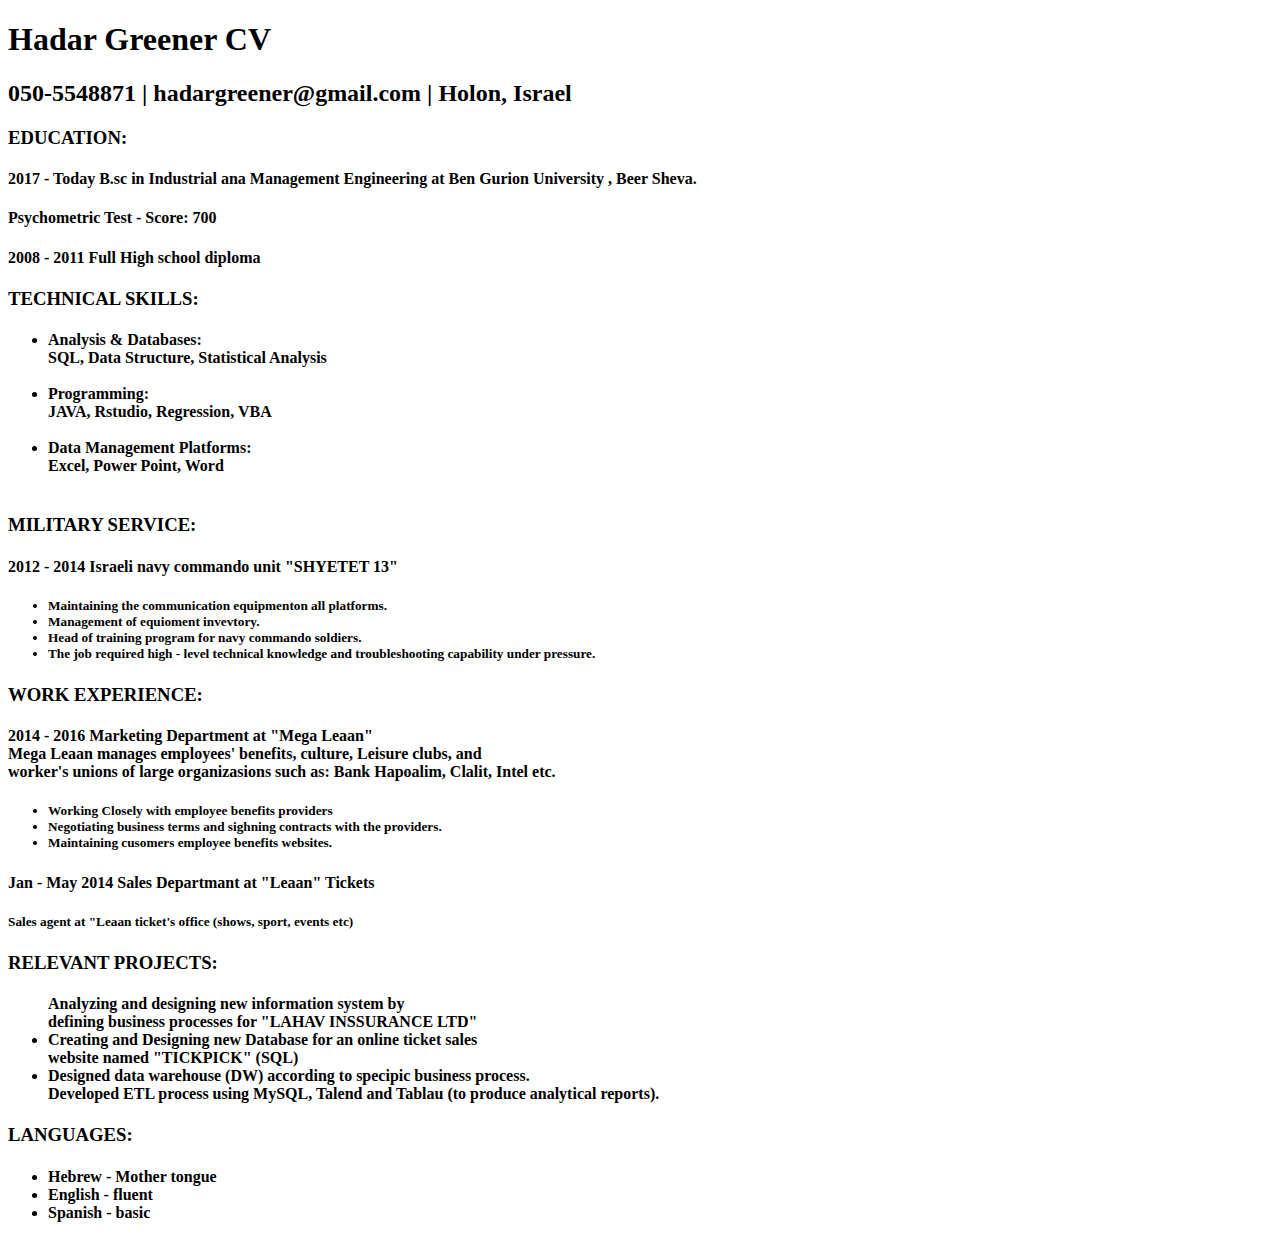
==== cv_html_page_1.html @ 365961a2 "created html cv hadar greener" ====
<!doctype html>
<html>
<head>
    <title>Hadar Greener CV</title>
</head>   
<body>
    <h1>Hadar Greener CV</h1>
    <h2>050-5548871 | hadargreener@gmail.com | Holon, Israel </h2>
    <p>
        <h3> EDUCATION: </h3>
         <H4><b>2017 - Today B.sc in Industrial ana Management Engineering at Ben Gurion University , Beer Sheva.</b></H4>
         <h4><b>Psychometric Test - Score: 700</b></h4>
         <h4><b>2008 - 2011 Full High school diploma</b></h4>
    <p>
        <h3> TECHNICAL SKILLS: </h3>
    <h4><ul> <li><b> Analysis & Databases:</b><br>SQL, Data Structure, Statistical Analysis </li><br>
        <li>Programming:<br>JAVA, Rstudio, Regression, VBA</li><br>
        <li>Data Management Platforms:<br>Excel, Power Point, Word</li><br>
         </ul></h4>
    <p>
        <h3>MILITARY SERVICE:</h3>
        <H4><B>2012 - 2014 Israeli navy commando unit "SHYETET 13"</B></H4> 
        <H5><UL><li>Maintaining the communication equipmenton all platforms.</li>
        <li>Management of equioment invevtory.</li>
        <li>Head of training program for navy commando soldiers.</li>
        <li>The job required high - level technical knowledge and troubleshooting capability under pressure.</li></UL></H5> 
        
    <p>
        <h3>WORK EXPERIENCE:</h3>
        <P><H4><B>2014 - 2016 Marketing Department at "Mega Leaan"<br> 
        </B>Mega Leaan manages employees' benefits, culture, Leisure clubs, and <br> worker's unions of large organizasions such as: Bank Hapoalim, Clalit, Intel etc.
    </H4></P>
    <h5><ul><li>Working Closely with employee benefits providers</li>
    <li>Negotiating business terms and sighning contracts with the providers.</li>
<li>Maintaining cusomers employee benefits websites.</li></ul>
<p>
    <h4><b>Jan - May 2014 Sales Departmant at "Leaan" Tickets 
    </b></h4>
    <h5>Sales agent at "Leaan ticket's office (shows, sport, events etc)</h5>
</p></h5>
<p>

</p>
        <h3>RELEVANT PROJECTS:</h3>
        <H4><ul>
            <il>Analyzing and designing new information system by <br>defining business processes for "LAHAV INSSURANCE LTD"</il>
        <li>Creating and Designing new Database for an online ticket sales <br> website named "TICKPICK" (SQL)</li>
    <li> Designed data warehouse (DW) according to specipic business process.<br> Developed ETL process using MySQL, Talend and Tablau (to produce analytical reports).</li></ul></H4>

    <h3>LANGUAGES:</h3>
    <H4><ul><li>Hebrew - Mother tongue</li>
    <li>English - fluent</li>
<li>Spanish - basic</li></ul>


</body>

</html>
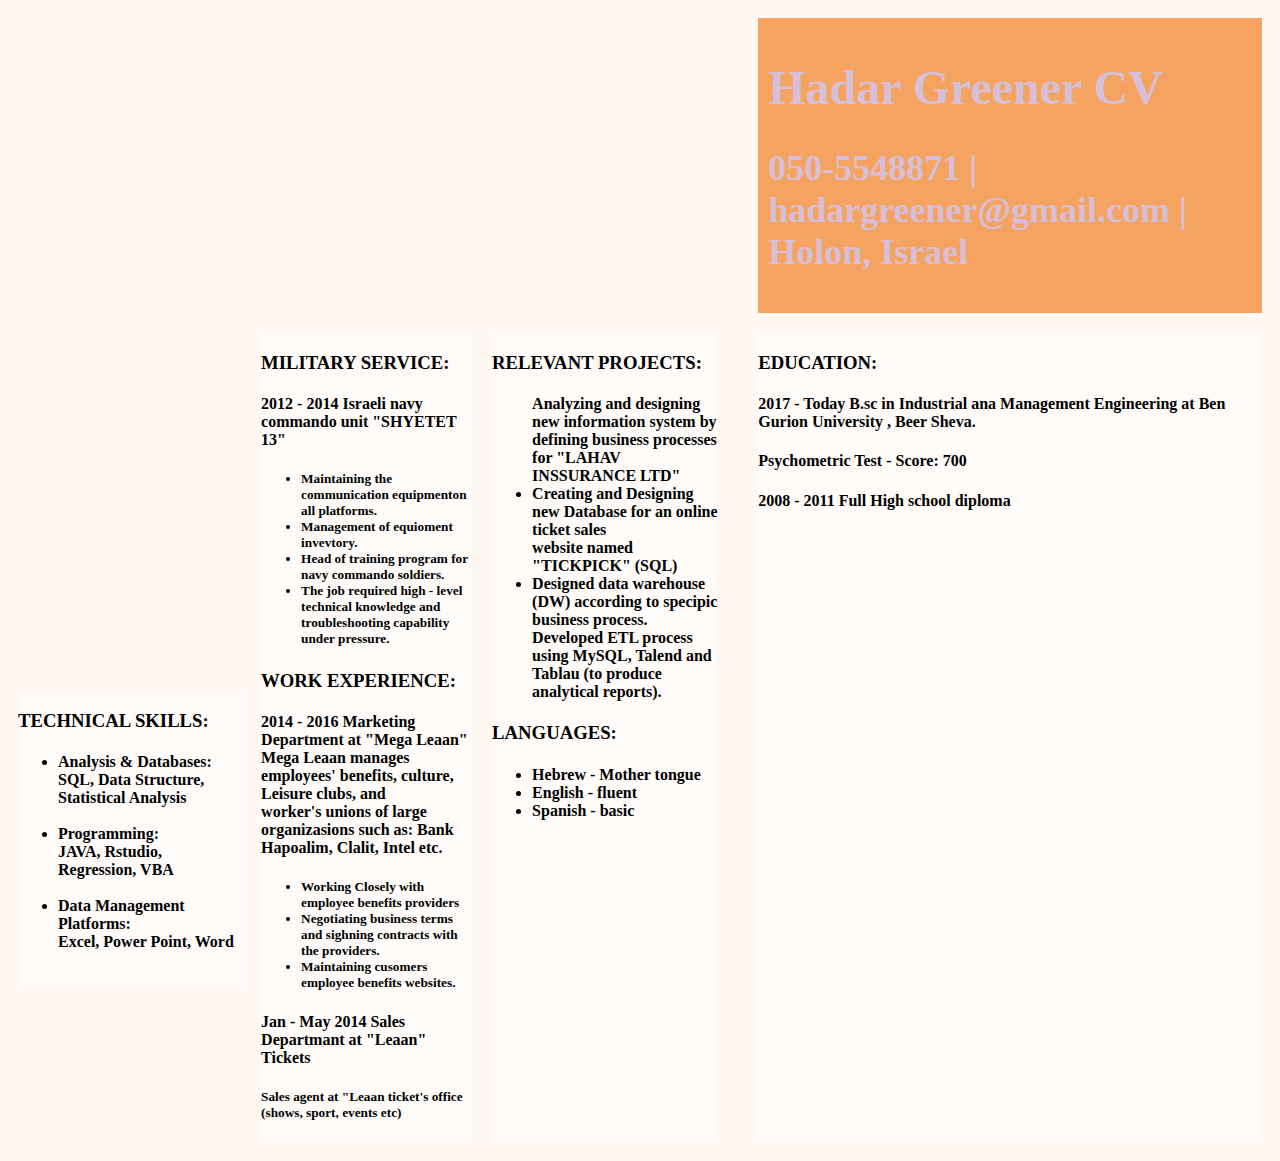
==== commit fc6fa781: "Add files via upload" ====
--- a/cv_html_page_1.html
+++ b/cv_html_page_1.html
@@ -1,58 +1,64 @@
-<!doctype html>
-<html>
-<head>
-    <title>Hadar Greener CV</title>
-</head>   
-<body>
-    <h1>Hadar Greener CV</h1>
-    <h2>050-5548871 | hadargreener@gmail.com | Holon, Israel </h2>
-    <p>
-        <h3> EDUCATION: </h3>
-         <H4><b>2017 - Today B.sc in Industrial ana Management Engineering at Ben Gurion University , Beer Sheva.</b></H4>
-         <h4><b>Psychometric Test - Score: 700</b></h4>
-         <h4><b>2008 - 2011 Full High school diploma</b></h4>
-    <p>
-        <h3> TECHNICAL SKILLS: </h3>
-    <h4><ul> <li><b> Analysis & Databases:</b><br>SQL, Data Structure, Statistical Analysis </li><br>
-        <li>Programming:<br>JAVA, Rstudio, Regression, VBA</li><br>
-        <li>Data Management Platforms:<br>Excel, Power Point, Word</li><br>
-         </ul></h4>
-    <p>
-        <h3>MILITARY SERVICE:</h3>
-        <H4><B>2012 - 2014 Israeli navy commando unit "SHYETET 13"</B></H4> 
-        <H5><UL><li>Maintaining the communication equipmenton all platforms.</li>
-        <li>Management of equioment invevtory.</li>
-        <li>Head of training program for navy commando soldiers.</li>
-        <li>The job required high - level technical knowledge and troubleshooting capability under pressure.</li></UL></H5> 
-        
-    <p>
-        <h3>WORK EXPERIENCE:</h3>
-        <P><H4><B>2014 - 2016 Marketing Department at "Mega Leaan"<br> 
-        </B>Mega Leaan manages employees' benefits, culture, Leisure clubs, and <br> worker's unions of large organizasions such as: Bank Hapoalim, Clalit, Intel etc.
-    </H4></P>
-    <h5><ul><li>Working Closely with employee benefits providers</li>
-    <li>Negotiating business terms and sighning contracts with the providers.</li>
-<li>Maintaining cusomers employee benefits websites.</li></ul>
-<p>
-    <h4><b>Jan - May 2014 Sales Departmant at "Leaan" Tickets 
-    </b></h4>
-    <h5>Sales agent at "Leaan ticket's office (shows, sport, events etc)</h5>
-</p></h5>
-<p>
-
-</p>
-        <h3>RELEVANT PROJECTS:</h3>
-        <H4><ul>
-            <il>Analyzing and designing new information system by <br>defining business processes for "LAHAV INSSURANCE LTD"</il>
-        <li>Creating and Designing new Database for an online ticket sales <br> website named "TICKPICK" (SQL)</li>
-    <li> Designed data warehouse (DW) according to specipic business process.<br> Developed ETL process using MySQL, Talend and Tablau (to produce analytical reports).</li></ul></H4>
-
-    <h3>LANGUAGES:</h3>
-    <H4><ul><li>Hebrew - Mother tongue</li>
-    <li>English - fluent</li>
-<li>Spanish - basic</li></ul>
-
-
-</body>
-
+<!doctype html>
+<html>
+<head>
+    <title>Hadar Greener CV</title>
+    <link rel="stylesheet" href="cv_HadarGreener.css">
+</head>   
+<body>
+    <div class="grid-container">
+    <div class="item1"><h1>Hadar Greener CV</h1>
+    <h2>050-5548871 | hadargreener@gmail.com | Holon, Israel </h2>
+    </div>  
+    <p>
+        <div class="item2"><h3> EDUCATION: </h3>
+         <H4><b>2017 - Today B.sc in Industrial ana Management Engineering at Ben Gurion University , Beer Sheva.</b></H4>
+         <h4><b>Psychometric Test - Score: 700</b></h4>
+         <h4><b>2008 - 2011 Full High school diploma</b></h4>
+        </div></p>
+    <p>
+        <div class="item3"><h3> TECHNICAL SKILLS: </h3>
+    <h4><ul> <li><b> Analysis & Databases:</b><br>SQL, Data Structure, Statistical Analysis </li><br>
+        <li>Programming:<br>JAVA, Rstudio, Regression, VBA</li><br>
+        <li>Data Management Platforms:<br>Excel, Power Point, Word</li><br>
+         </ul></h4>
+        </div></p>
+    <p>
+        <div class="item4"><h3>MILITARY SERVICE:</h3>
+        <H4><B>2012 - 2014 Israeli navy commando unit "SHYETET 13"</B></H4> 
+        <H5><UL><li>Maintaining the communication equipmenton all platforms.</li>
+        <li>Management of equioment invevtory.</li>
+        <li>Head of training program for navy commando soldiers.</li>
+        <li>The job required high - level technical knowledge and troubleshooting capability under pressure.</li></UL></H5> 
+     </p>   
+    <p>
+        <h3>WORK EXPERIENCE:</h3>
+        <P><H4><B>2014 - 2016 Marketing Department at "Mega Leaan"<br> 
+        </B>Mega Leaan manages employees' benefits, culture, Leisure clubs, and <br> worker's unions of large organizasions such as: Bank Hapoalim, Clalit, Intel etc.
+    </H4></P>
+    <h5><ul><li>Working Closely with employee benefits providers</li>
+    <li>Negotiating business terms and sighning contracts with the providers.</li>
+<li>Maintaining cusomers employee benefits websites.</li></ul>
+<p>
+    <h4><b>Jan - May 2014 Sales Departmant at "Leaan" Tickets 
+    </b></h4>
+    <h5>Sales agent at "Leaan ticket's office (shows, sport, events etc)</h5>
+</p></h5>
+</div>
+
+</p>
+        <div class="item5"><h3>RELEVANT PROJECTS:</h3>
+        <H4><ul>
+            <il>Analyzing and designing new information system by <br>defining business processes for "LAHAV INSSURANCE LTD"</il>
+        <li>Creating and Designing new Database for an online ticket sales <br> website named "TICKPICK" (SQL)</li>
+    <li> Designed data warehouse (DW) according to specipic business process.<br> Developed ETL process using MySQL, Talend and Tablau (to produce analytical reports).</li></ul></H4>
+
+    <h3>LANGUAGES:</h3>
+    <H4><ul><li>Hebrew - Mother tongue</li>
+    <li>English - fluent</li>
+<li>Spanish - basic</li></ul>
+</div>
+</div>
+
+</body>
+
 </html>--- a/cv_HadarGreener.css
+++ b/cv_HadarGreener.css
@@ -0,0 +1,47 @@
+body{
+    background-color: rgba(255, 245, 238, 0.788);
+    }
+    
+    .grid-container{
+        display: grid;
+        grid-template-columns: auto auto auto;
+        grid-template-rows: 150px;
+        grid-gap: 20px;
+        padding: 10px;
+        grid-template-areas:
+        'HEADER HEADER HEADER HEADER HEADER' 
+        'EDUCATION  EDUCATION MILITARY SERVICE MILITARY SERVICE RELEVANT PROJECTS'
+        'TECHNICAL SKILLS TECHNICAL SKILLS MILITARY SERVICE MILITARY SERVICE RELEVANT PROJECTS'
+        ;
+    }
+    
+    .item1{
+        grid-area: header; grid-row:  1/ span 2;
+        background-color: sandybrown; padding: 10px; font-weight: bold; font-size: 150%;
+        color: thistle;
+    }
+    
+    .item2{
+        grid-area: EDUCATION;
+        grid-row: 3/span 20;
+    
+    }
+    
+    .item3{
+        grid-area: TECHNICAL SKILLS;
+        grid-row: 10/span 10;
+    }
+    
+    .item4{
+        grid-area: MILITARY SERVICE;
+        grid-row: 3/span 20;
+    }
+    
+    .item5{
+        grid-area: RELEVANT PROJECTS;
+        grid-row: 3/span 20;
+    }
+    
+    div > div {
+        background-color: rgb(255,255,255,0.5);
+    }